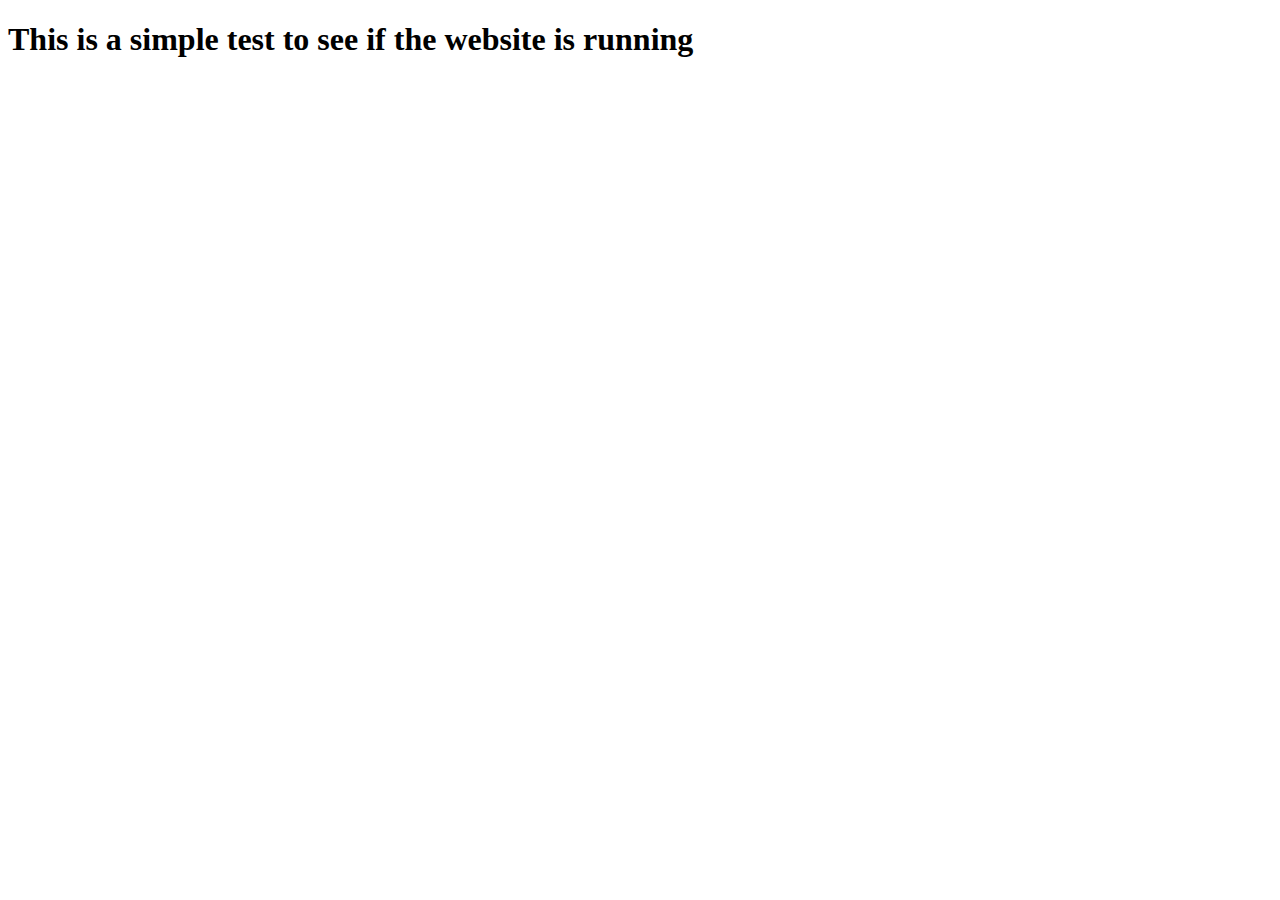
==== index.html @ bbdb3a28 "test website is functional" ====
<!DOCTYPE html>
<html lang="en">
    <head>
        <meta charset="UTF-8">
        <meta http-equiv="X-UA-Compatible" content="IE=edge">
        <meta name="viewport" content="width=device-width, initial-scale=1.0">
        <title>Test</title>
    </head>
    <body>
        <h1>This is a simple test to see if the website is running</h1>
    </body>
</html>
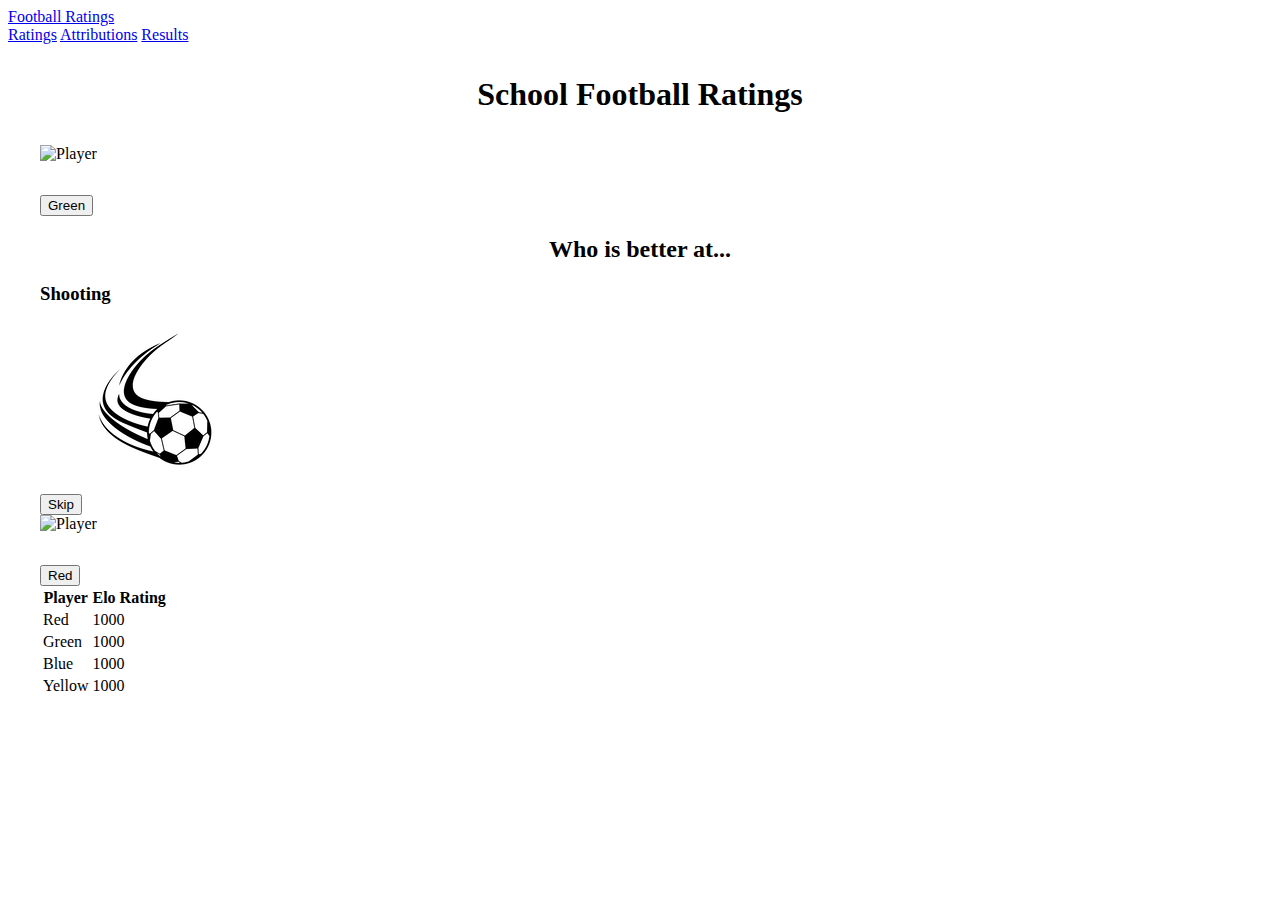
==== commit ab1c57e9: "add most things" ====
--- a/index.html
+++ b/index.html
@@ -5,8 +5,83 @@
         <meta http-equiv="X-UA-Compatible" content="IE=edge">
         <meta name="viewport" content="width=device-width, initial-scale=1.0">
         <title>Test</title>
+        <link href="https://cdn.jsdelivr.net/npm/bootstrap@5.1.3/dist/css/bootstrap.min.css" rel="stylesheet" integrity="sha384-1BmE4kWBq78iYhFldvKuhfTAU6auU8tT94WrHftjDbrCEXSU1oBoqyl2QvZ6jIW3" crossorigin="anonymous">
+        <script src="https://cdn.jsdelivr.net/npm/bootstrap@5.1.3/dist/js/bootstrap.bundle.min.js" integrity="sha384-ka7Sk0Gln4gmtz2MlQnikT1wXgYsOg+OMhuP+IlRH9sENBO0LRn5q+8nbTov4+1p" crossorigin="anonymous"></script>
+        <link rel="stylesheet" type="text/css" href="./resources/css/index.css">
     </head>
     <body>
-        <h1>This is a simple test to see if the website is running</h1>
+        <section class="navigation">
+            <nav class="navbar navbar-expand-lg navbar-dark bg-dark">
+                <div class="container-fluid">
+                    <a href="#" class="navbar-brand">Football Ratings</a>
+                </div>
+                <div class="navbar-nav">
+                    <a href="./index.html" aria-current="page" class="nav-link active">Ratings</a>
+                    <a href="./attributions.html" class="nav-link">Attributions</a>
+                    <a href="./ratings_results.html" class="nav-link disabled">Results</a>
+                </div>
+            </nav>
+        </section>
+
+        <section class="container" id="main-content">
+            <h1 class="container-fluid titles display-3" id="main-title">School Football Ratings</h1>
+            <div class="row">
+                <div class="col">
+                    <div class="text-center">
+                        <img src="https://via.placeholder.com/150" class="img-fluid container-fluid" alt="Player">
+                        <div class="container-fluid containers">
+                            <button class="btn btn-lg btn-primary" id="player-1" onclick="main(1)">Click to Begin</button>
+                        </div>
+                    </div>
+                </div>
+                <div class="col">
+                    <div class="text-center">
+                        <h2 class="titles">Who is better at...</h2>
+                        <h3 id="attribute">Waiting to begin</h3>
+                        <figure class="container-fluid">
+                            <img src="https://via.placeholder.com/150" id="attribute-image" alt="image">
+                        </figure>
+                        <button class="btn btn-secondary btn-lg" onclick="main(0);">Skip</button>
+                    </div>
+                </div>
+                <div class="col">
+                    <div class="text-center">
+                        <img src="https://via.placeholder.com/150" class="img-fluid container-fluid" alt="Player">
+                        <div class="container-fluid containers">
+                            <button class="btn btn-lg btn-primary" id="player-2" onclick="main(2)">Click to Begin</button>
+                        </div>
+                    </div>
+                </div>
+            </div>
+            <div class="row">
+                <table class="table">
+                    <thead>
+                        <tr>
+                            <th scope="col">Player</th>
+                            <th scope="col">Elo Rating</th>
+                        </tr>
+                    </thead>
+                    <tbody>
+                        <tr>
+                            <td>Red</td>
+                            <td id="red">1000</td>
+                        </tr>
+                        <tr>
+                            <td>Green</td>
+                            <td id="green">1000</td>
+                        </tr>
+                        <tr>
+                            <td>Blue</td>
+                            <td id="blue">1000</td>
+                        </tr>
+                        <tr>
+                            <td>Yellow</td>
+                            <td id="yellow">1000</td>
+                        </tr>
+                    </tbody>
+                </table>
+            </div>
+        </section>
+        <script src="./resources/scripts/index.js"></script>
     </body>
 </html>--- a/resources/css/index.css
+++ b/resources/css/index.css
@@ -0,0 +1,11 @@
+.titles {
+    text-align: center;
+}
+
+#main-content, #main-title {
+    margin: 2rem;
+}
+
+.containers {
+    margin-top: 2rem;
+}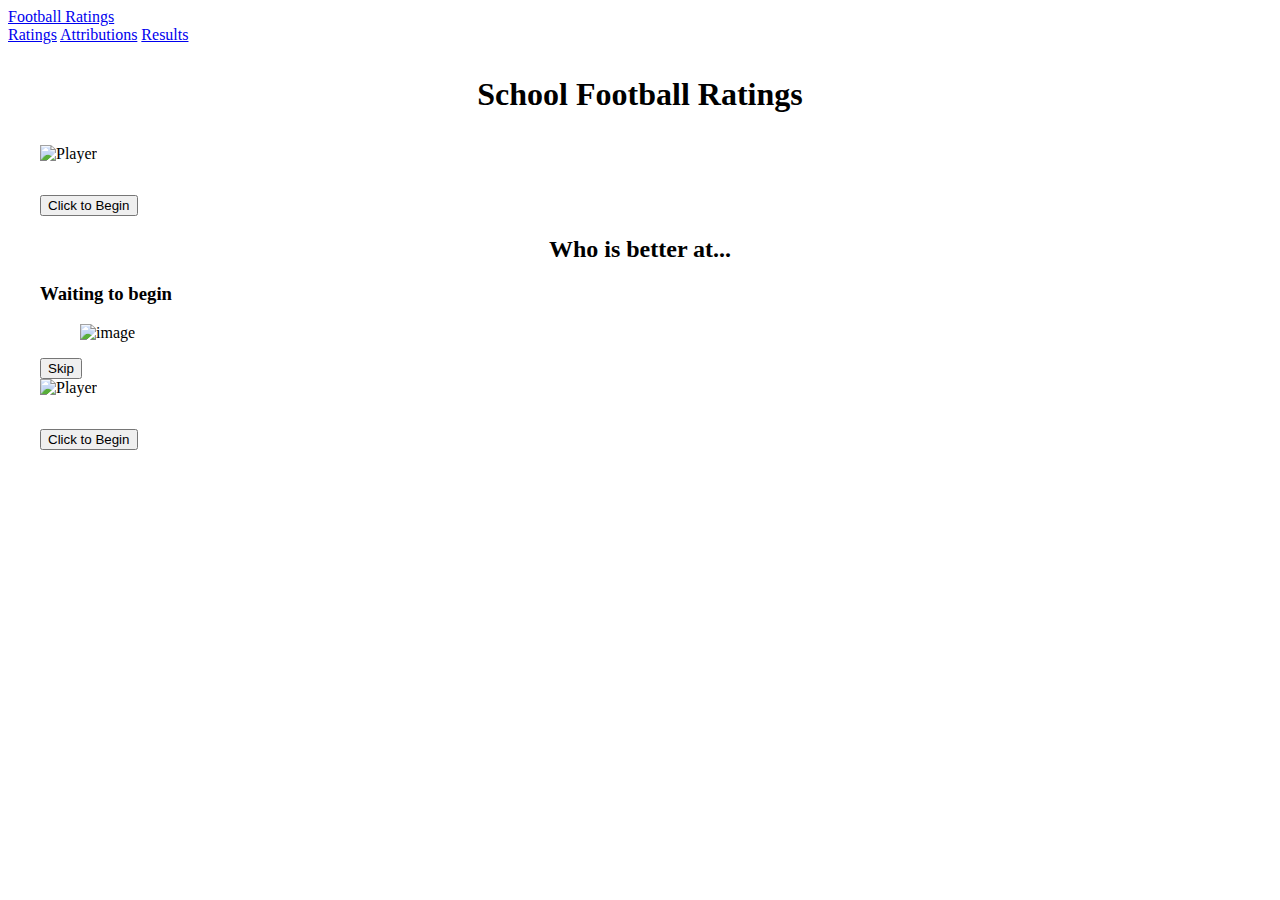
==== commit 60ac74c9: "finish main page" ====
--- a/index.html
+++ b/index.html
@@ -53,34 +53,6 @@
                     </div>
                 </div>
             </div>
-            <div class="row">
-                <table class="table">
-                    <thead>
-                        <tr>
-                            <th scope="col">Player</th>
-                            <th scope="col">Elo Rating</th>
-                        </tr>
-                    </thead>
-                    <tbody>
-                        <tr>
-                            <td>Red</td>
-                            <td id="red">1000</td>
-                        </tr>
-                        <tr>
-                            <td>Green</td>
-                            <td id="green">1000</td>
-                        </tr>
-                        <tr>
-                            <td>Blue</td>
-                            <td id="blue">1000</td>
-                        </tr>
-                        <tr>
-                            <td>Yellow</td>
-                            <td id="yellow">1000</td>
-                        </tr>
-                    </tbody>
-                </table>
-            </div>
         </section>
         <script src="./resources/scripts/index.js"></script>
     </body>
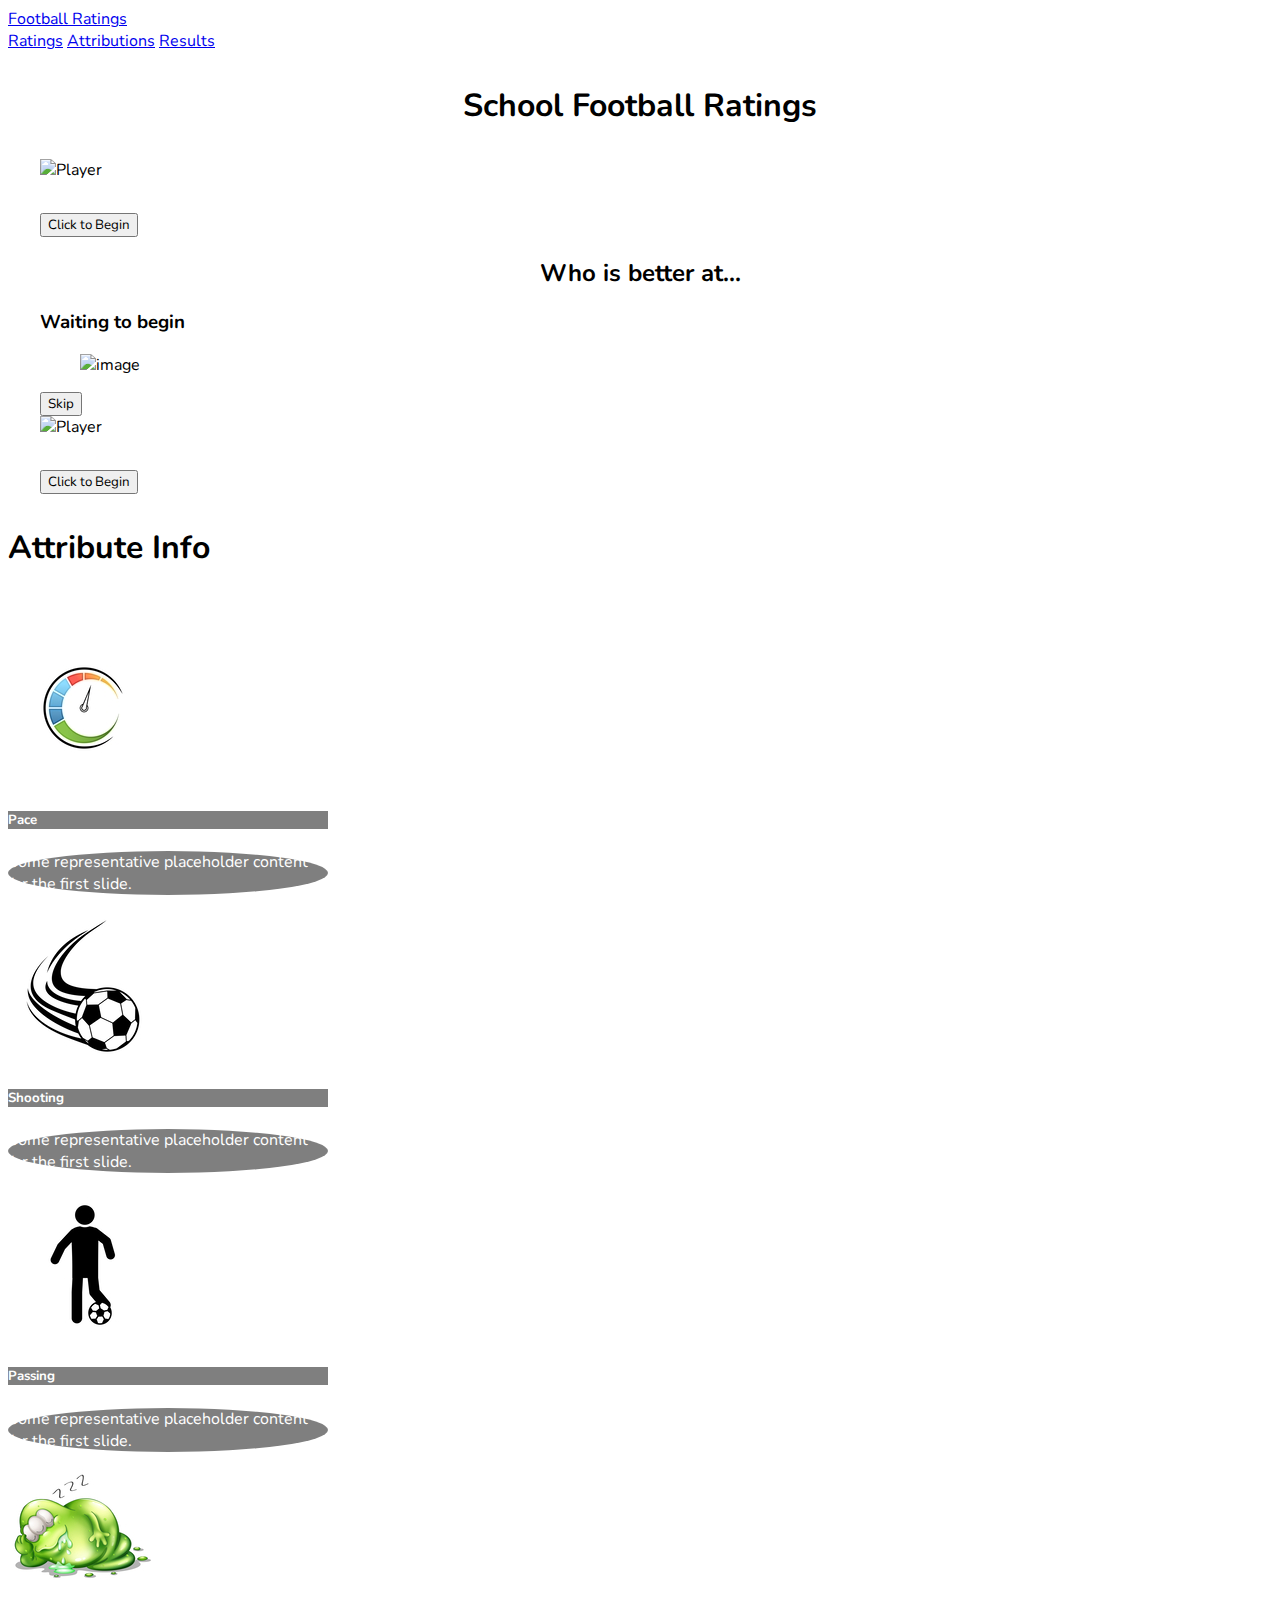
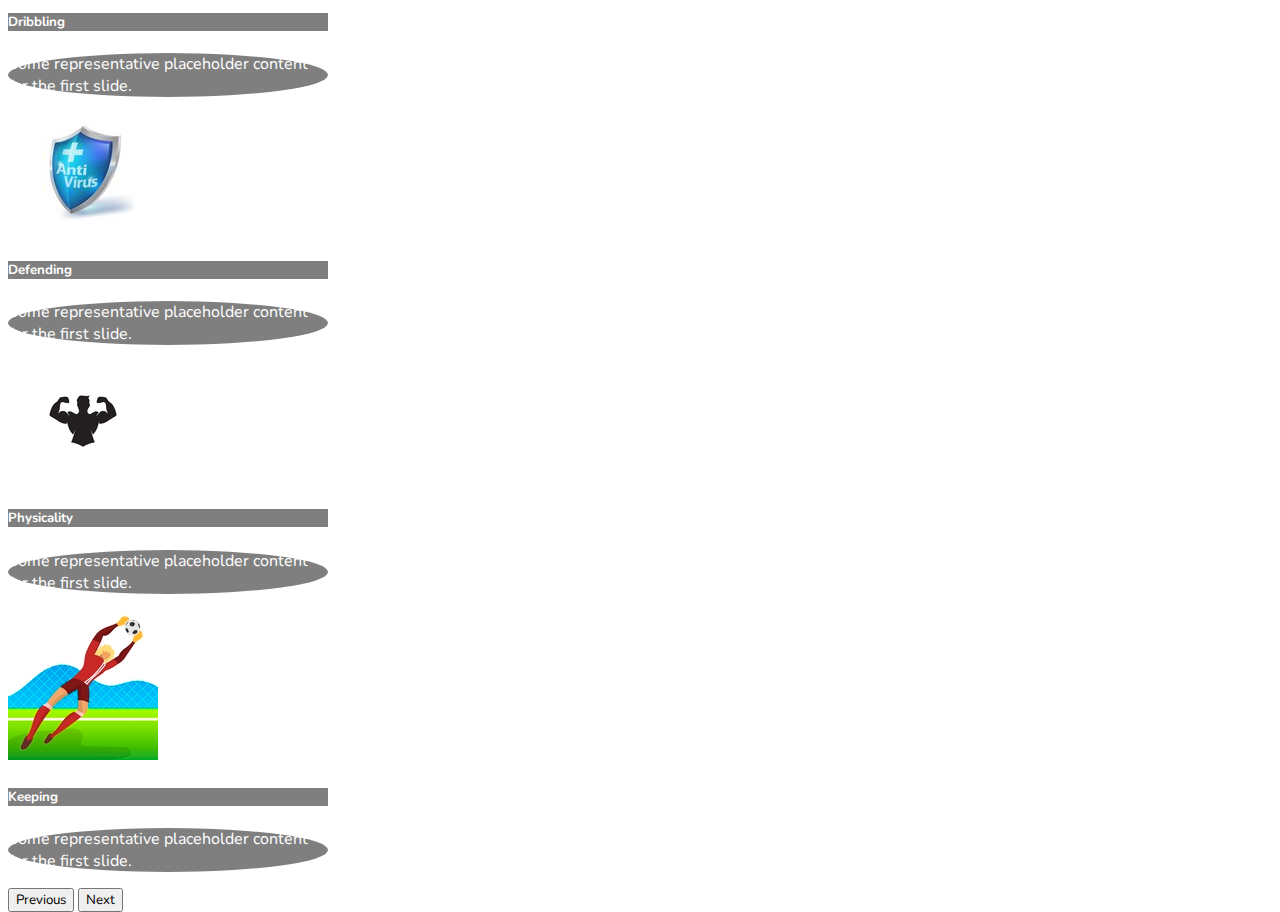
==== commit 75b864c5: "font changes" ====
--- a/index.html
+++ b/index.html
@@ -4,7 +4,7 @@
         <meta charset="UTF-8">
         <meta http-equiv="X-UA-Compatible" content="IE=edge">
         <meta name="viewport" content="width=device-width, initial-scale=1.0">
-        <title>Test</title>
+        <title>Ratings</title>
         <link href="https://cdn.jsdelivr.net/npm/bootstrap@5.1.3/dist/css/bootstrap.min.css" rel="stylesheet" integrity="sha384-1BmE4kWBq78iYhFldvKuhfTAU6auU8tT94WrHftjDbrCEXSU1oBoqyl2QvZ6jIW3" crossorigin="anonymous">
         <script src="https://cdn.jsdelivr.net/npm/bootstrap@5.1.3/dist/js/bootstrap.bundle.min.js" integrity="sha384-ka7Sk0Gln4gmtz2MlQnikT1wXgYsOg+OMhuP+IlRH9sENBO0LRn5q+8nbTov4+1p" crossorigin="anonymous"></script>
         <link rel="stylesheet" type="text/css" href="./resources/css/index.css">
@@ -16,9 +16,9 @@
                     <a href="#" class="navbar-brand">Football Ratings</a>
                 </div>
                 <div class="navbar-nav">
-                    <a href="./index.html" aria-current="page" class="nav-link active">Ratings</a>
-                    <a href="./attributions.html" class="nav-link">Attributions</a>
-                    <a href="./ratings_results.html" class="nav-link disabled">Results</a>
+                    <a href="./index" aria-current="page" class="nav-link active">Ratings</a>
+                    <a href="./attributions" class="nav-link">Attributions</a>
+                    <a href="./ratings_results" class="nav-link disabled">Results</a>
                 </div>
             </nav>
         </section>
@@ -28,7 +28,7 @@
             <div class="row">
                 <div class="col">
                     <div class="text-center">
-                        <img src="https://via.placeholder.com/150" class="img-fluid container-fluid" alt="Player">
+                        <img src="https://via.placeholder.com/150" id="player-1-img" class="img-fluid container-fluid" alt="Player">
                         <div class="container-fluid containers">
                             <button class="btn btn-lg btn-primary" id="player-1" onclick="main(1)">Click to Begin</button>
                         </div>
@@ -46,7 +46,7 @@
                 </div>
                 <div class="col">
                     <div class="text-center">
-                        <img src="https://via.placeholder.com/150" class="img-fluid container-fluid" alt="Player">
+                        <img src="https://via.placeholder.com/150" id="player-2-img" class="img-fluid container-fluid" alt="Player">
                         <div class="container-fluid containers">
                             <button class="btn btn-lg btn-primary" id="player-2" onclick="main(2)">Click to Begin</button>
                         </div>
@@ -54,6 +54,72 @@
                 </div>
             </div>
         </section>
+        <section class="attribute-explanations container-fluid">
+            <div id="title-desc" class="container-fluid text-center">
+                <h1>Attribute Info</h1>
+            </div>
+            <div id="carousel" class="carousel carousel-dark mx-auto slide contianer-fluid" data-bs-ride="carousel">
+                <div class="carousel-inner">
+                    <div class="carousel-item active">
+                        <img src="./resources/media/speed.jpg" class="d-block w-100" alt="...">
+                        <div class="carousel-caption d-none d-md-block">
+                            <h5>Pace</h5>
+                            <p>Some representative placeholder content for the first slide.</p>
+                        </div>
+                    </div>
+                    <div class="carousel-item">
+                        <img src="./resources/media/shoot.jpg" class="d-block w-100" alt="...">
+                        <div class="carousel-caption d-none d-md-block">
+                            <h5>Shooting</h5>
+                            <p>Some representative placeholder content for the first slide.</p>
+                        </div>
+                    </div>
+                    <div class="carousel-item">
+                        <img src="./resources/media/pass.jpg" class="d-block w-100" alt="...">
+                        <div class="carousel-caption d-none d-md-block">
+                            <h5>Passing</h5>
+                            <p>Some representative placeholder content for the first slide.</p>
+                        </div>
+                    </div>
+                    <div class="carousel-item">
+                        <img src="./resources/media/dribble.jpg" class="d-block w-100" alt="...">
+                        <div class="carousel-caption d-none d-md-block">
+                            <h5>Dribbling</h5>
+                            <p>Some representative placeholder content for the first slide.</p>
+                        </div>
+                    </div>
+                    <div class="carousel-item">
+                        <img src="./resources/media/defence.jpg" class="d-block w-100" alt="...">
+                        <div class="carousel-caption d-none d-md-block">
+                            <h5>Defending</h5>
+                            <p>Some representative placeholder content for the first slide.</p>
+                        </div>
+                    </div>
+                    <div class="carousel-item">
+                        <img src="./resources/media/physical.jpg" class="d-block w-100" alt="...">
+                        <div class="carousel-caption d-none d-md-block">
+                            <h5>Physicality</h5>
+                            <p>Some representative placeholder content for the first slide.</p>
+                        </div>
+                    </div>
+                    <div class="carousel-item">
+                        <img src="./resources/media/keep.jpg" class="d-block w-100" alt="...">
+                        <div class="carousel-caption d-none d-md-block">
+                            <h5>Keeping</h5>
+                            <p>Some representative placeholder content for the first slide.</p>
+                        </div>
+                    </div>
+                </div>
+                <button class="carousel-control-prev" type="button" data-bs-target="#carousel" data-bs-slide="prev">
+                    <span class="carousel-control-prev-icon" aria-hidden="true"></span>
+                    <span class="visually-hidden">Previous</span>
+                </button>
+                <button class="carousel-control-next" type="button" data-bs-target="#carousel" data-bs-slide="next">
+                    <span class="carousel-control-next-icon" aria-hidden="true"></span>
+                    <span class="visually-hidden">Next</span>
+                </button>
+            </div>
+        </section>
         <script src="./resources/scripts/index.js"></script>
     </body>
 </html>--- a/resources/css/index.css
+++ b/resources/css/index.css
@@ -1,5 +1,15 @@
+@font-face {
+    font-family: Nunito;
+    src: url(../fonts/Nunito.ttf);
+}
+
+* {
+    font-family: Nunito;
+}
+
 .titles {
     text-align: center;
+    font-weight: 700;
 }
 
 #main-content, #main-title {
@@ -8,4 +18,22 @@
 
 .containers {
     margin-top: 2rem;
+}
+
+#carousel {
+    width: 20rem;
+    height: 20rem;
+}
+
+#title-desc {
+    margin-bottom: 4rem;
+}
+
+.carousel-caption p, .carousel-caption h5 {
+    background-color: rgba(0, 0, 0, 0.5);
+    color: white;
+}
+
+.carousel-caption p {
+    border-radius: 50%;
 }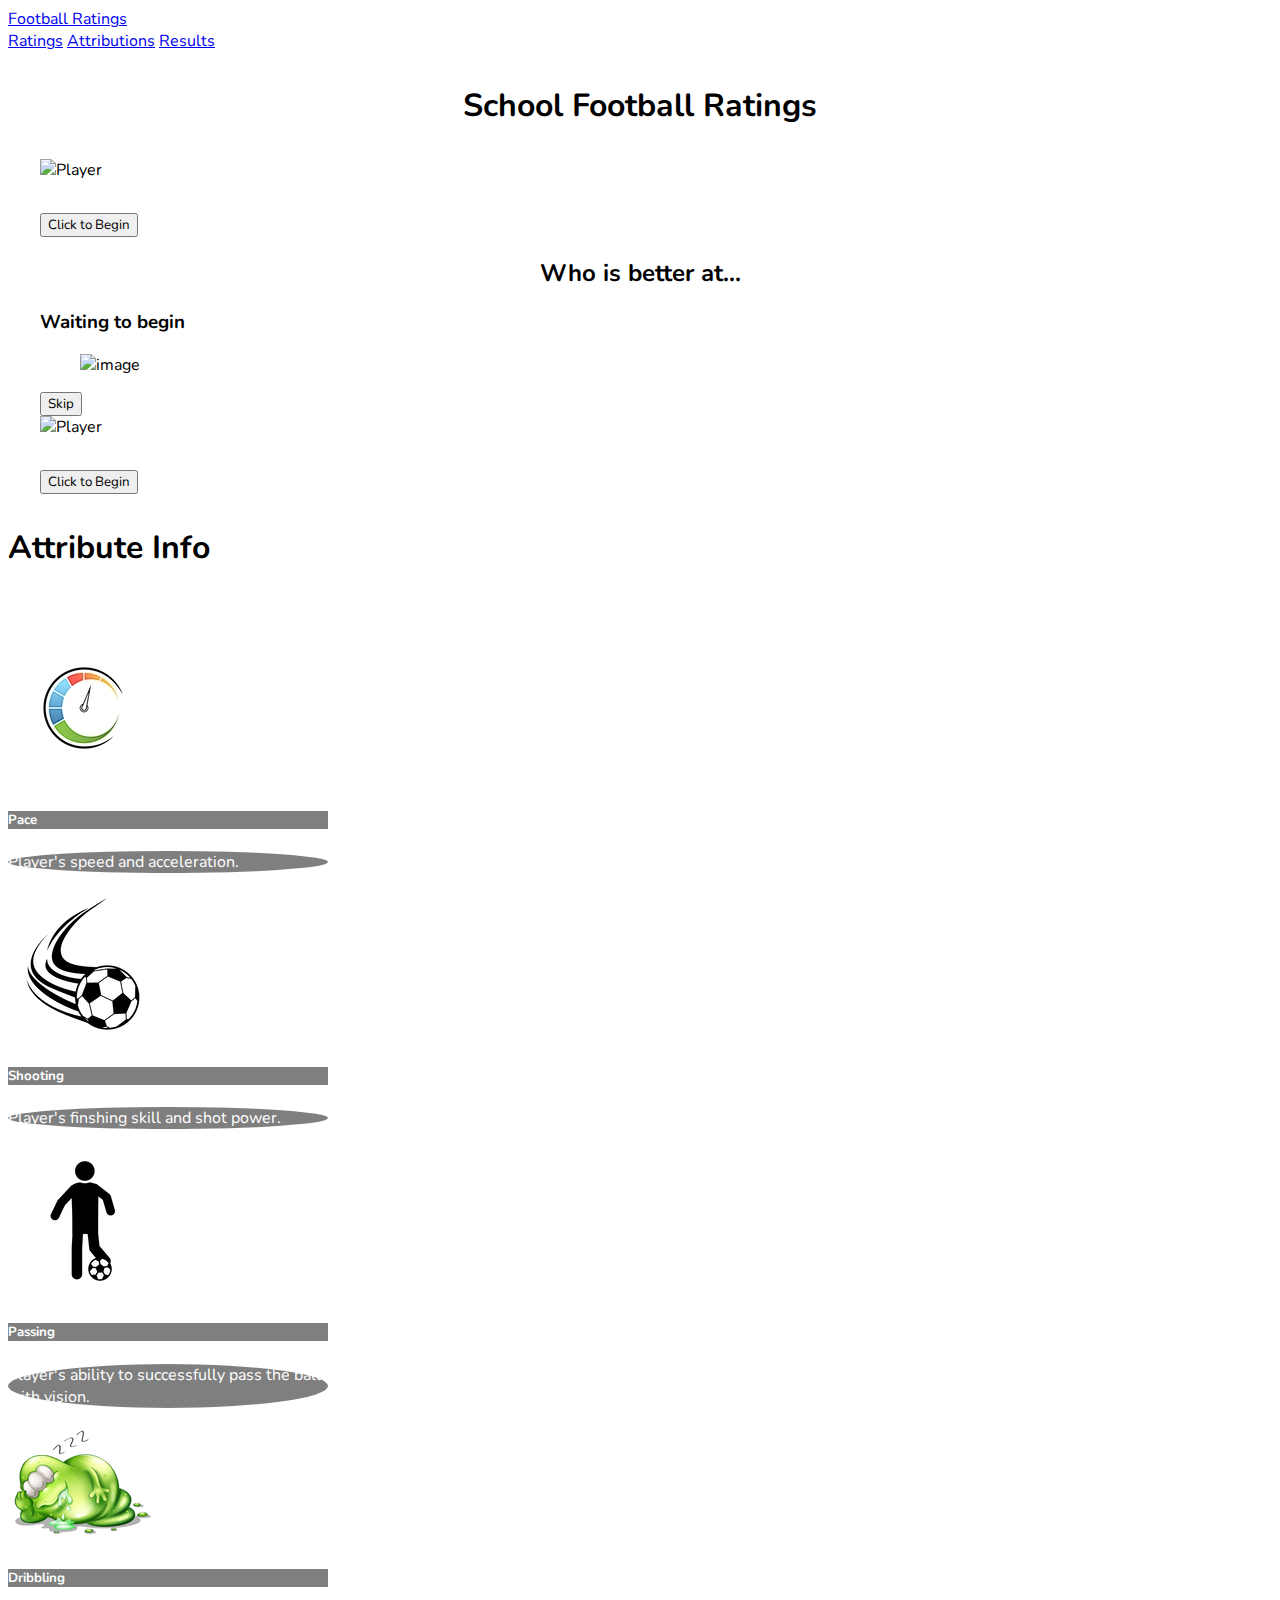
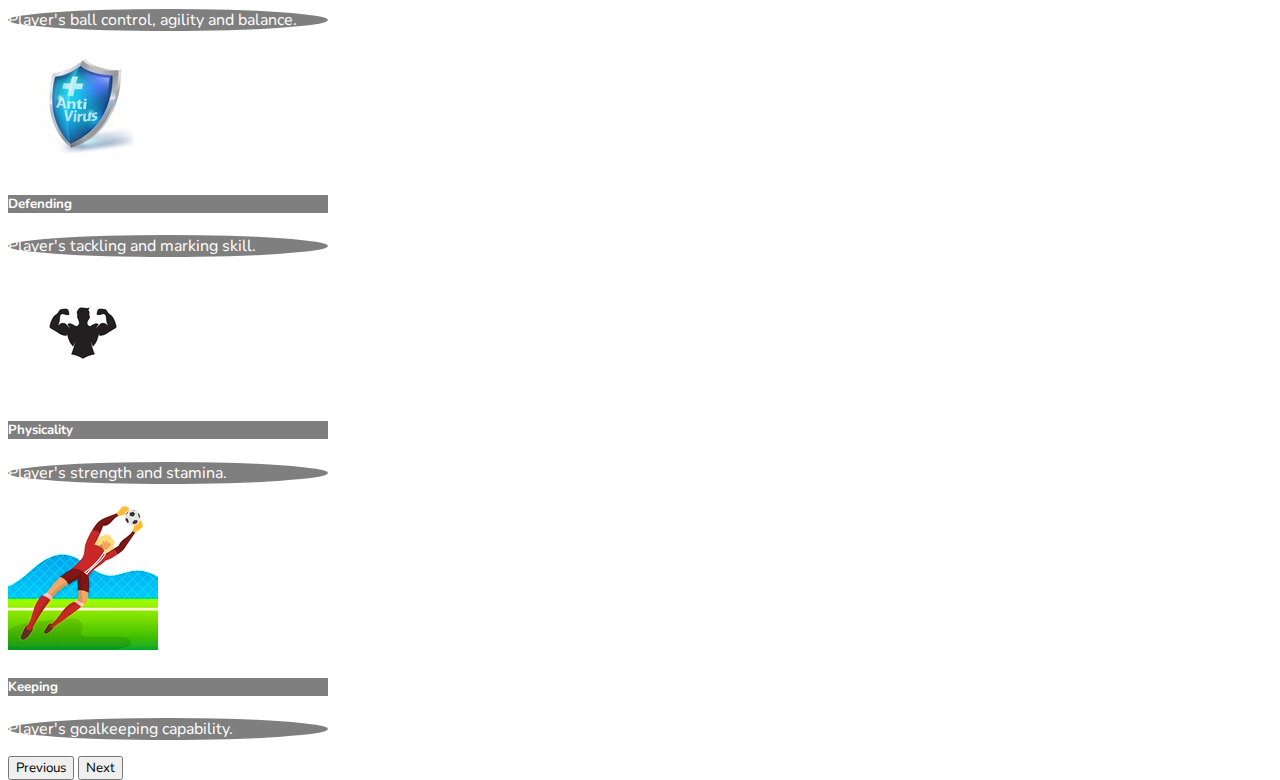
==== commit e11535da: "attribute info" ====
--- a/index.html
+++ b/index.html
@@ -64,49 +64,49 @@
                         <img src="./resources/media/speed.jpg" class="d-block w-100" alt="...">
                         <div class="carousel-caption d-none d-md-block">
                             <h5>Pace</h5>
-                            <p>Some representative placeholder content for the first slide.</p>
+                            <p>Player's speed and acceleration.</p>
                         </div>
                     </div>
                     <div class="carousel-item">
                         <img src="./resources/media/shoot.jpg" class="d-block w-100" alt="...">
                         <div class="carousel-caption d-none d-md-block">
                             <h5>Shooting</h5>
-                            <p>Some representative placeholder content for the first slide.</p>
+                            <p>Player's finshing skill and shot power.</p>
                         </div>
                     </div>
                     <div class="carousel-item">
                         <img src="./resources/media/pass.jpg" class="d-block w-100" alt="...">
                         <div class="carousel-caption d-none d-md-block">
                             <h5>Passing</h5>
-                            <p>Some representative placeholder content for the first slide.</p>
+                            <p>Player's ability to successfully pass the ball with vision.</p>
                         </div>
                     </div>
                     <div class="carousel-item">
                         <img src="./resources/media/dribble.jpg" class="d-block w-100" alt="...">
                         <div class="carousel-caption d-none d-md-block">
                             <h5>Dribbling</h5>
-                            <p>Some representative placeholder content for the first slide.</p>
+                            <p>Player's ball control, agility and balance.</p>
                         </div>
                     </div>
                     <div class="carousel-item">
                         <img src="./resources/media/defence.jpg" class="d-block w-100" alt="...">
                         <div class="carousel-caption d-none d-md-block">
                             <h5>Defending</h5>
-                            <p>Some representative placeholder content for the first slide.</p>
+                            <p>Player's tackling and marking skill.</p>
                         </div>
                     </div>
                     <div class="carousel-item">
                         <img src="./resources/media/physical.jpg" class="d-block w-100" alt="...">
                         <div class="carousel-caption d-none d-md-block">
                             <h5>Physicality</h5>
-                            <p>Some representative placeholder content for the first slide.</p>
+                            <p>Player's strength and stamina.</p>
                         </div>
                     </div>
                     <div class="carousel-item">
                         <img src="./resources/media/keep.jpg" class="d-block w-100" alt="...">
                         <div class="carousel-caption d-none d-md-block">
                             <h5>Keeping</h5>
-                            <p>Some representative placeholder content for the first slide.</p>
+                            <p>Player's goalkeeping capability.</p>
                         </div>
                     </div>
                 </div>
